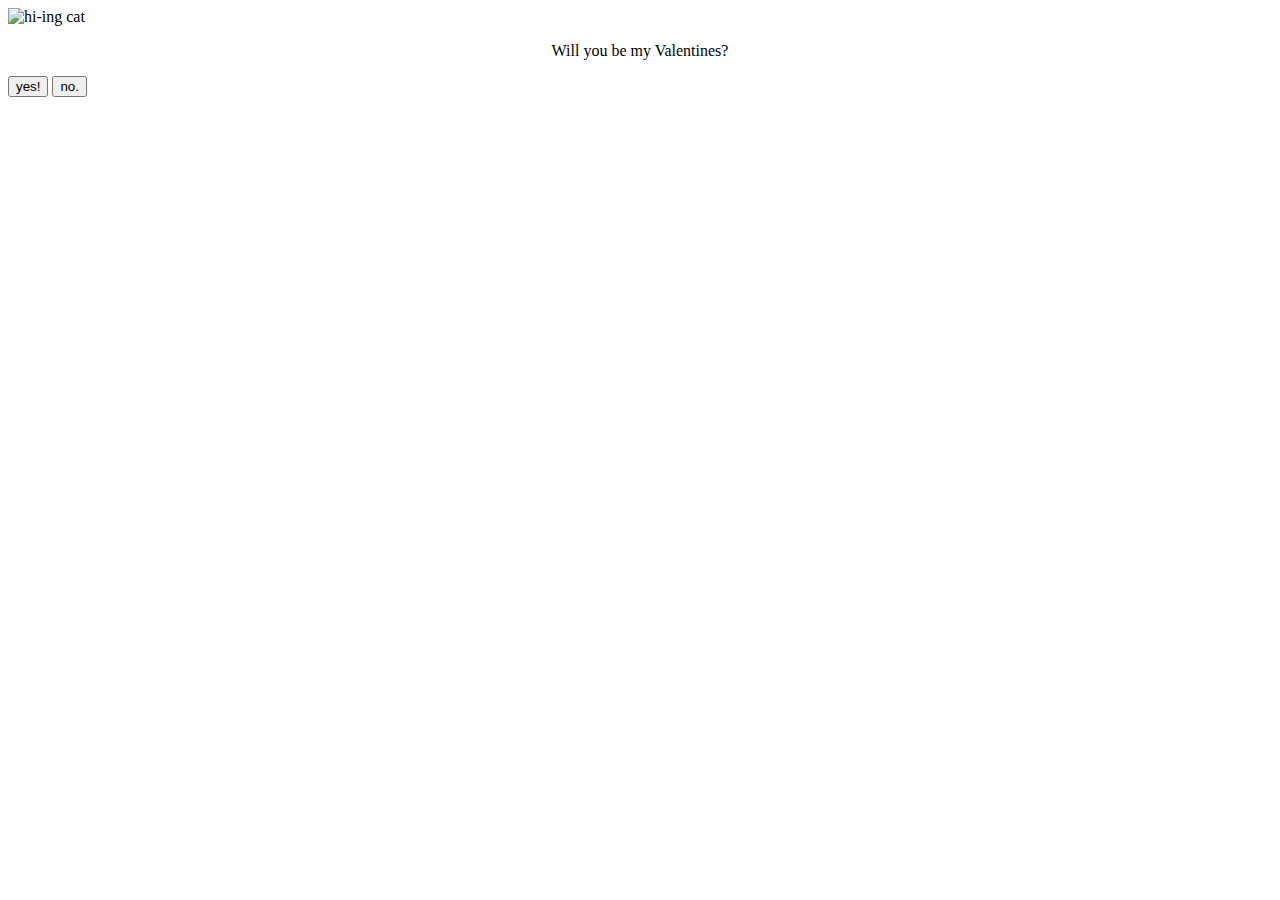
==== index.html @ d42151fd "Create index.html" ====
<!DOCTYPE html>

<html lang="en"></html>
<head>
    <link href="https://fonts.googleapis.com/css2?family=Comfortaa&display=swap" rel="stylesheet">
    <link href="style.css" rel="stylesheet">
    <meta name="viewport" content="width=device-width initial-scale= 1">
    <meta charset="utf-8">
    <title>me valentine pls</title>
</head>
<body>
    <div class="img-center">
        <img id="cat hi"src="hi.jpg" alt="hi-ing cat" draggable="false">
    </div>
    <div id="proposal" style="text-align: center">
        <p>Will you be my Valentines?</p>
    </div>
    <div class="img-center">
        <button id="button-1" type="button">
            yes!
        </button>
        <button id="button-2" type="button">
            no.
        </button>
    </div>
    <script>
        let yay_button = document.getElementById("button-1")
        yay_button.addEventListener('click', function(){
            window.location.href = "success.html"
        })

        let deny_button = document.getElementById("button-2");

        deny_button.addEventListener('click', function(){
            window.location.href = "bruh.html"
        })

    </script>
</body>
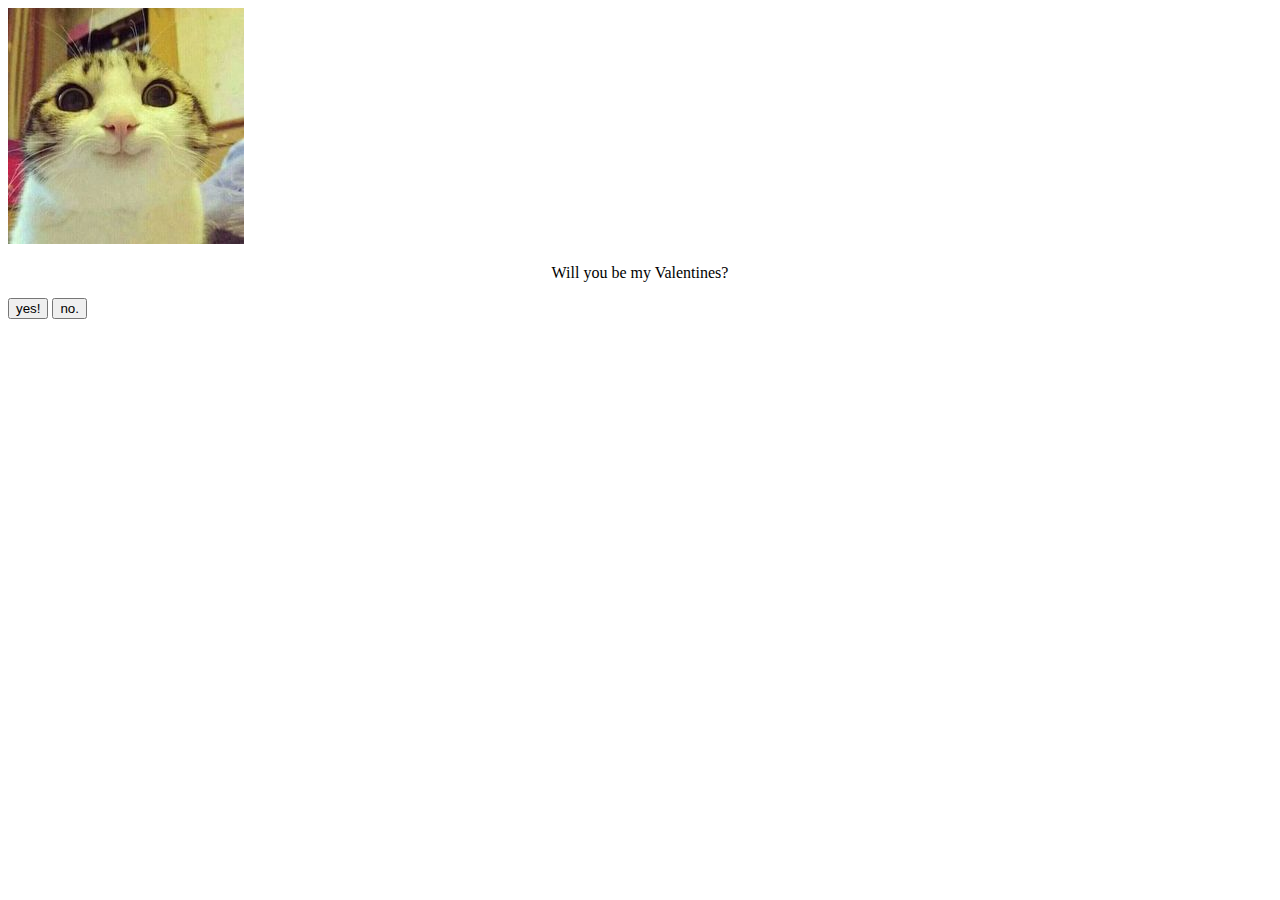
==== commit 56c468dc: "Update index.html" ====
--- a/index.html
+++ b/index.html
@@ -10,7 +10,7 @@
 </head>
 <body>
     <div class="img-center">
-        <img id="cat hi"src="hi.jpg" alt="hi-ing cat" draggable="false">
+        <img id="cat hi"src="bff5d074d399bdfec6071e9168398406.jpg" alt="hi-ing cat" draggable="false">
     </div>
     <div id="proposal" style="text-align: center">
         <p>Will you be my Valentines?</p>
